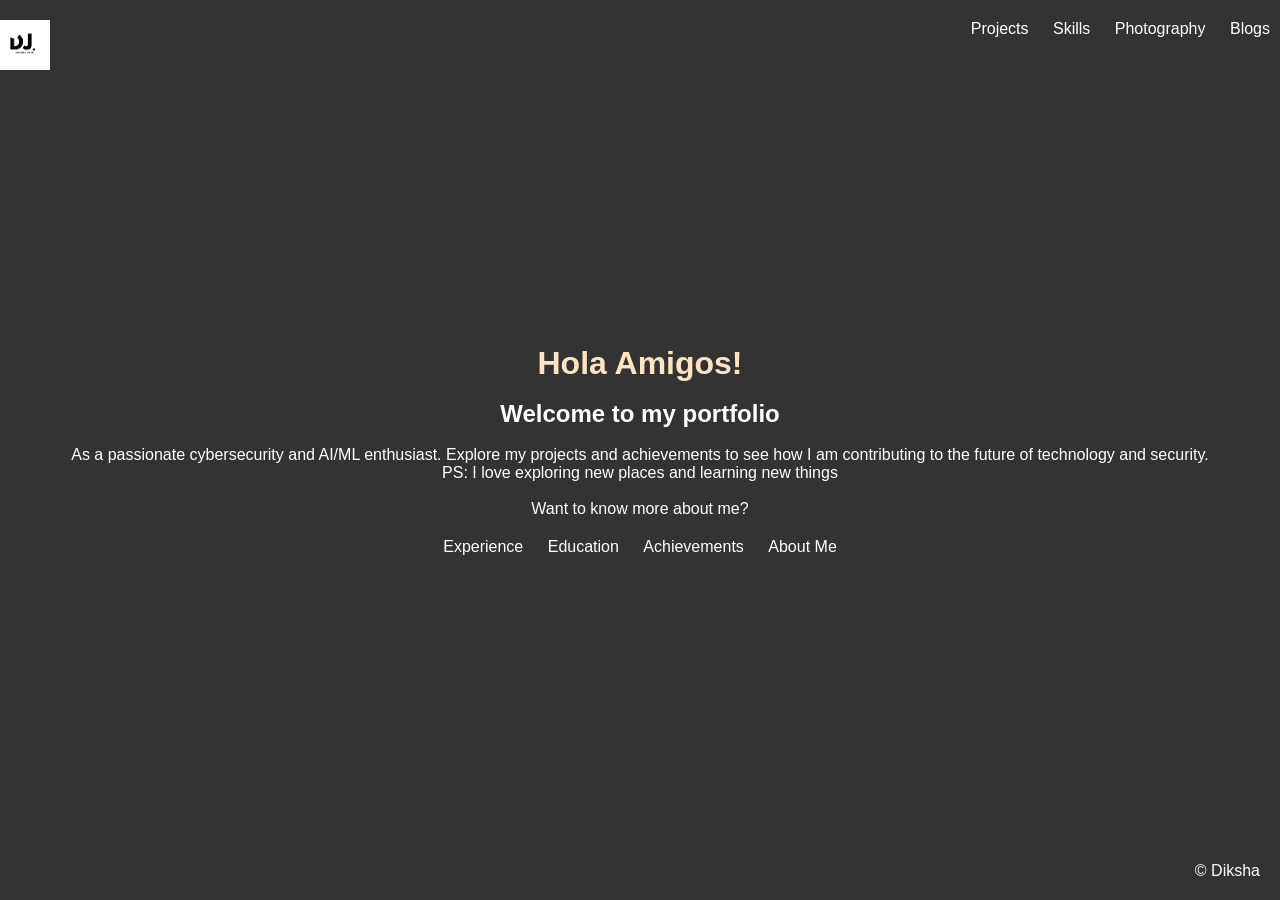
==== index.html @ 671d2277 "Update index.html" ====
<!DOCTYPE html>
<html lang="en">

<head>
    <meta charset="UTF-8">
    <meta name="viewport" content="width=device-width, initial-scale=1.0">
    <title>Diksha-About Me</title>
    <style>
        * {
            margin: 0;
            padding: 0;

        }

        body,
        html {
            margin: 0;
            padding: 0;
            font-family: Arial, sans-serif;
            height: 100%;
            background-color: #333;
            color: white;
            width: 100%;
            overflow-x: hidden;
            overflow-y: hidden;
        }

        .container {
            background-image: background-image: "../beach.jpg";
            background-size: cover;
            background-position: center;
            height: 100vh;
            display: flex;
            flex-direction: column;
            align-items: center;
            justify-content: center;
            text-align: center;
        }

        .header {
            position: absolute;
            top: 0;
            width: 100%;
            display: flex;
            justify-content: space-between;
            padding: 20px;
        }

        .header a {
            color: white;
            text-decoration: none;
            margin: 0 10px;
        }

        .header .logo img {
            height: 50px;
        }
        .txt h1{
            color: bisque;
        }
        /*
        .txt p{
            color: aquamarine;
        }
            */

        .categories {
            margin-top: 20px;
        }

        .categories a {
            color: white;
            text-decoration: none;
            margin: 0 10px;
        }

        .footer {
            position: absolute;
            bottom: 20px;
            right: 20px;
        }
    </style>
</head>

<body>
    <div class="container">

        <div class="header">
            <div class="logo">
                <img src="dj.png" alt="DJ Logo">
            </div>
            <div class="navigation">
                <a href="#">Projects</a>
                <a href="#">Skills</a>
                <a href="#">Photography</a>
                <a href="#">Blogs</a>
            </div>

        </div>
        <div class="txt">
            <h1>Hola Amigos!</h1>
            <br>
            <p>
            <h2>Welcome to my portfolio</h2>
            <br> 
            As a passionate cybersecurity and AI/ML enthusiast. Explore my projects
            and achievements to see how I am contributing to the future of technology and security.
            <p>
            <p>PS: I love exploring new places and learning new things</p>
            <br>
        </div>
        <p>Want to know more about me?</p>
        <div class="categories">
            <a href="#">Experience</a>
            <a href="#">Education</a>
            <a href="#">Achievements</a>
            <a href="#">About Me</a>

        </div>
        <div class="footer">
            <p>&copy; Diksha</p>
        </div>
    </div>
</body>

</html>
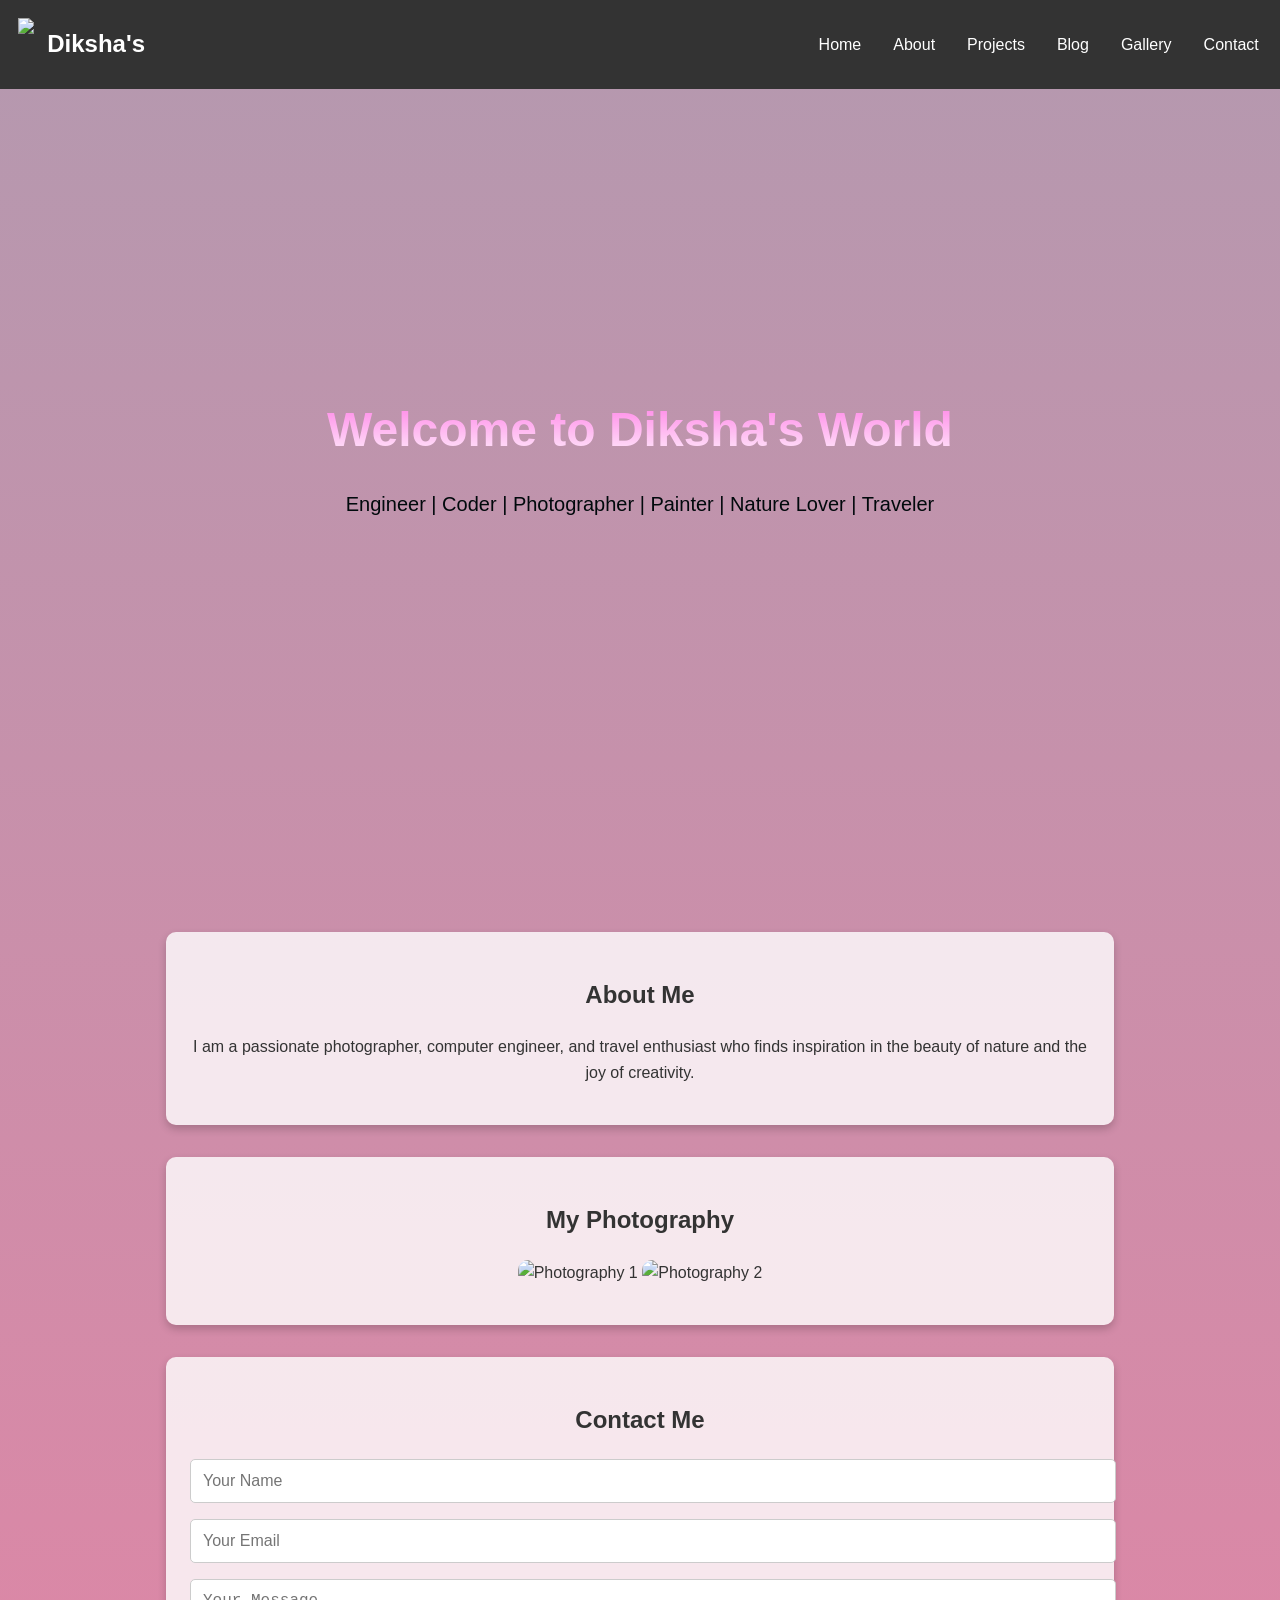
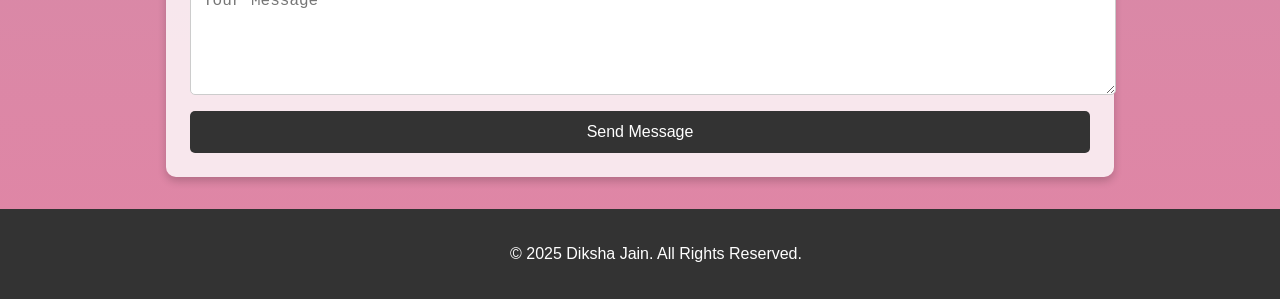
==== commit 7e594e79: "Add files via upload" ====
--- a/index.html
+++ b/index.html
@@ -1,126 +1,68 @@
-<!DOCTYPE html>
-<html lang="en">
-
-<head>
-    <meta charset="UTF-8">
-    <meta name="viewport" content="width=device-width, initial-scale=1.0">
-    <title>Diksha-About Me</title>
-    <style>
-        * {
-            margin: 0;
-            padding: 0;
-
-        }
-
-        body,
-        html {
-            margin: 0;
-            padding: 0;
-            font-family: Arial, sans-serif;
-            height: 100%;
-            background-color: #333;
-            color: white;
-            width: 100%;
-            overflow-x: hidden;
-            overflow-y: hidden;
-        }
-
-        .container {
-            background-image: background-image: "../beach.jpg";
-            background-size: cover;
-            background-position: center;
-            height: 100vh;
-            display: flex;
-            flex-direction: column;
-            align-items: center;
-            justify-content: center;
-            text-align: center;
-        }
-
-        .header {
-            position: absolute;
-            top: 0;
-            width: 100%;
-            display: flex;
-            justify-content: space-between;
-            padding: 20px;
-        }
-
-        .header a {
-            color: white;
-            text-decoration: none;
-            margin: 0 10px;
-        }
-
-        .header .logo img {
-            height: 50px;
-        }
-        .txt h1{
-            color: bisque;
-        }
-        /*
-        .txt p{
-            color: aquamarine;
-        }
-            */
-
-        .categories {
-            margin-top: 20px;
-        }
-
-        .categories a {
-            color: white;
-            text-decoration: none;
-            margin: 0 10px;
-        }
-
-        .footer {
-            position: absolute;
-            bottom: 20px;
-            right: 20px;
-        }
-    </style>
-</head>
-
-<body>
-    <div class="container">
-
-        <div class="header">
-            <div class="logo">
-                <img src="dj.png" alt="DJ Logo">
-            </div>
-            <div class="navigation">
-                <a href="#">Projects</a>
-                <a href="#">Skills</a>
-                <a href="#">Photography</a>
-                <a href="#">Blogs</a>
-            </div>
-
-        </div>
-        <div class="txt">
-            <h1>Hola Amigos!</h1>
-            <br>
-            <p>
-            <h2>Welcome to my portfolio</h2>
-            <br> 
-            As a passionate cybersecurity and AI/ML enthusiast. Explore my projects
-            and achievements to see how I am contributing to the future of technology and security.
-            <p>
-            <p>PS: I love exploring new places and learning new things</p>
-            <br>
-        </div>
-        <p>Want to know more about me?</p>
-        <div class="categories">
-            <a href="#">Experience</a>
-            <a href="#">Education</a>
-            <a href="#">Achievements</a>
-            <a href="#">About Me</a>
-
-        </div>
-        <div class="footer">
-            <p>&copy; Diksha</p>
-        </div>
-    </div>
-</body>
-
-</html>
+<!DOCTYPE html>
+<html lang="en">
+
+<head>
+    <meta charset="UTF-8">
+    <meta name="viewport" content="width=device-width, initial-scale=1.0">
+    <title>About Me</title>
+    <link href="./styles.css" rel="stylesheet">
+    <link rel="icon" type="image/x-icon" href="./images/logo.png">
+    <link rel="preconnect" href="https://fonts.googleapis.com">
+    <link rel="preconnect" href="https://fonts.gstatic.com" crossorigin>
+    <link href="https://fonts.googleapis.com/css2?family=Playwrite+VN:wght@100..400&family=Poppins&display=swap"
+        rel="stylesheet">
+</head>
+
+<body>
+    <header>
+        <div>
+            <h1>Welcome to Diksha's World</h1>
+            <p> Engineer | Coder | Photographer | Painter | Nature Lover | Traveler</p>
+        </div>
+    </header>
+
+    <nav>
+        <div class="logo">
+            <a href="./index.html">
+            <img src="./images/logo.png">
+            <h1>Diksha's</h1>
+        </a>
+        </div>
+        <ul>
+            <li><a href="./index.html">Home</a></li>
+            <li><a href="./index.html#about">About</a></li>
+            <li><a href="#">Projects</a></li>
+            <li><a href="#">Blog</a></li>
+            <li><a href="./gallery/gallery.html">Gallery</a></li>
+            <li><a href="./index.html#contact">Contact</a></li>
+        </ul>
+    </nav>
+
+    <section id="about" class="about">
+        <h2>About Me</h2>
+        <p>I am a passionate photographer, computer engineer, and travel enthusiast who finds inspiration in the beauty
+            of nature and the joy of creativity.</p>
+    </section>
+
+    <section id="portfolio" class="portfolio">
+        <h2>My Photography</h2>
+        <img src="./images/image1.jpeg" alt="Photography 1">
+        <img src="./images/image2.jpeg" alt="Photography 2">
+    </section>
+
+    <section id="contact" class="contact">
+        <h2>Contact Me</h2>
+        <form class="contact-form" action="#" method="post">
+            <input type="text" name="name" placeholder="Your Name" required>
+            <input type="email" name="email" placeholder="Your Email" required>
+            <textarea name="message" rows="5" placeholder="Your Message" required></textarea>
+            <input type="submit" value="Send Message">
+        </form>
+    </section>
+
+    <footer>
+        <p>&copy; 2025 Diksha Jain. All Rights Reserved.</p>
+    </footer>
+</body>
+
+</html>
--- a/styles.css
+++ b/styles.css
@@ -0,0 +1,136 @@
+html, body {
+    max-width: 100%;
+    overflow-x: hidden;
+}
+body {
+    margin: 0;
+    font-family: 'Roboto', sans-serif;
+    line-height: 1.6;
+    color: #333;
+    background-image: linear-gradient(#b499af,#e185a5);
+}
+
+header {
+    background: url(images/image3.jpeg) no-repeat center center/cover;
+    height: 100vh;
+    display: flex;
+    justify-content: center;
+    align-items: center;
+    text-align: center;
+    color: #000000;
+}
+
+
+header h1 {
+    font-size: 72px;
+    background: -webkit-linear-gradient(rgb(255, 114, 227), white);
+    -webkit-background-clip: text;
+    -webkit-text-fill-color: transparent;
+    font-size: 3rem;
+    margin-bottom: 0.5rem;
+}
+
+header p {
+    font-size: 1.25rem;
+    color: #00090c;
+}
+
+nav {
+    background: #333;
+    color: #fff;
+    display: flex;
+    justify-content: space-between;
+    align-items: center;
+    padding: 0.33rem;
+    width: 100%; /* Make sure it stretches to fit the screen width */
+    box-sizing: border-box; /* Ensure padding is included in the width calculation */
+    position: fixed;
+    top: 0;
+    z-index: 1000;
+}
+nav .logo{
+    display:inline-flex;
+}
+nav a{
+    display: flex;
+    color: #fff;
+    text-decoration: none;
+}
+nav .logo img {
+    padding: 3px;
+    margin: 10px;
+    height: 50px;
+}
+nav ul {
+    list-style: none;
+    display: flex;
+    margin: 0;
+    padding: 0;
+}
+nav ul li {
+    margin: 0 1rem;
+}
+nav ul li a {
+    color: #fff;
+    text-decoration: none;
+    transition: color 0.3s;
+}
+nav ul li a:hover {
+    color: #f4a261;
+}
+
+
+section {
+    padding: 2rem;
+    text-align: center;
+}
+
+.about, .portfolio, .contact {
+    margin: 2rem auto;
+    max-width: 900px;
+    background: rgba(255, 255, 255, 0.8); /* Translucent background */
+    box-shadow: 0 4px 8px rgba(0, 0, 0, 0.2);
+    padding: 1.5rem;
+    border-radius: 10px;
+}
+
+.portfolio img {
+    width: 100%;
+    height: auto;
+    margin-bottom: 1rem;
+    border-radius: 10px;
+}
+.contact-form {
+    display: flex;
+    flex-direction: column;
+    gap: 1rem;
+}
+
+.contact-form input, .contact-form textarea {
+    width: 100%;
+    padding: 0.75rem;
+    border: 1px solid #ccc;
+    border-radius: 5px;
+    font-size: 1rem;
+}
+
+.contact-form input[type="submit"] {
+    background: #333;
+    color: #fff;
+    border: none;
+    cursor: pointer;
+    transition: background 0.3s;
+}
+
+.contact-form input[type="submit"]:hover {
+    background: #f4a261;
+}
+footer {
+    background:#333;
+    color: #fff;
+    text-align: center;
+    padding: 1rem;
+    position: relative;
+    bottom: 0;
+    width: 100%;
+}
